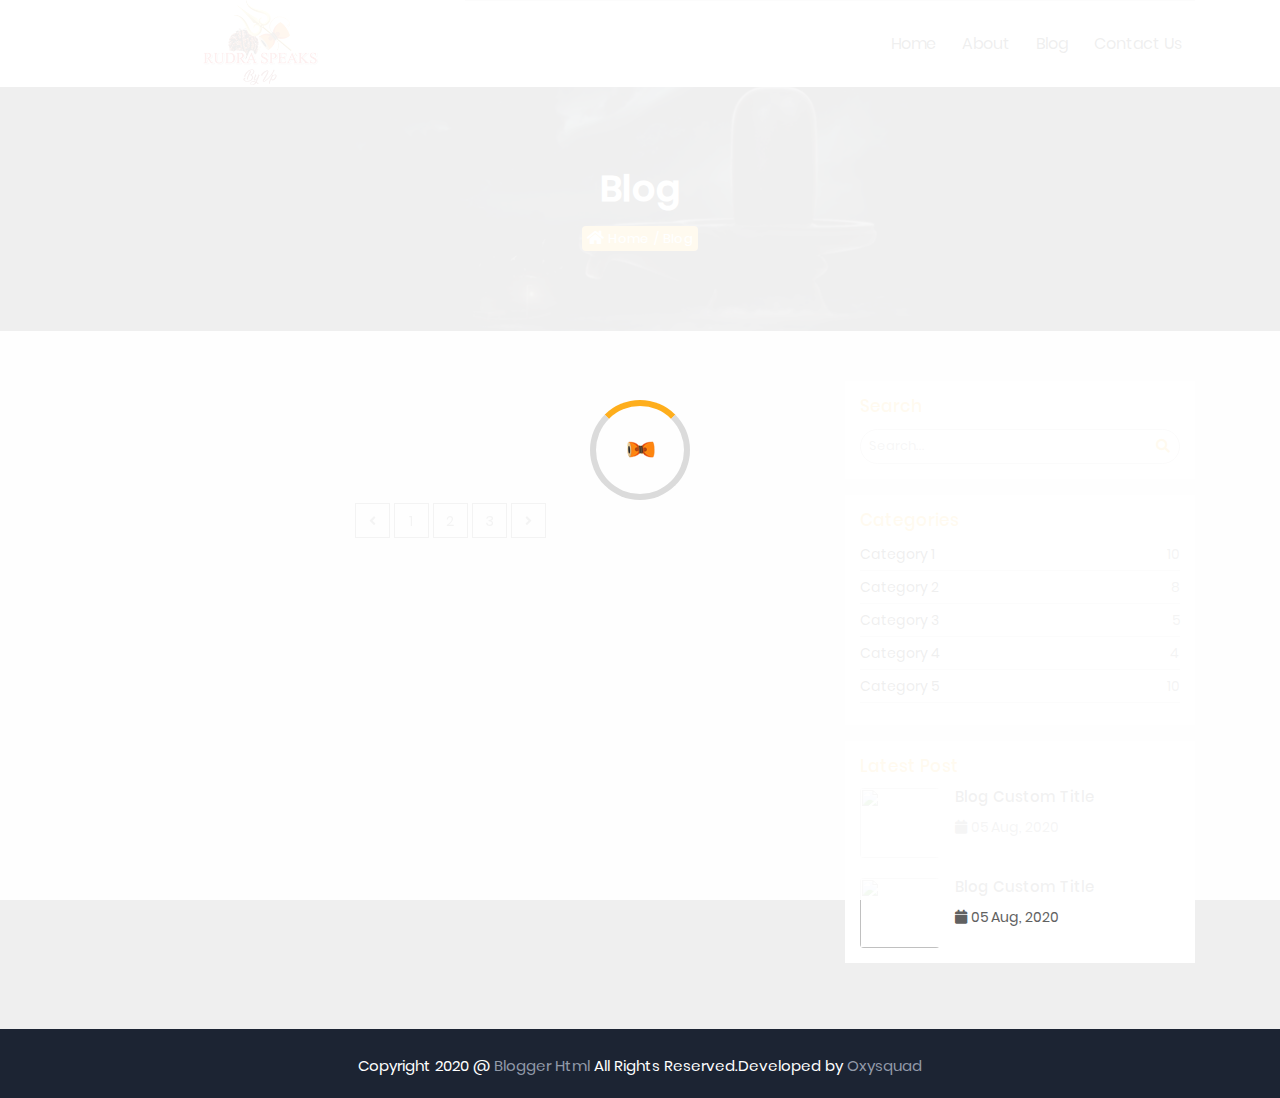
==== blog.html @ 0b875910 "2-sep upload" ====
<!DOCTYPE html>
<html lang="en">
<!-- BEGIN HEAD -->
<head>
<title>Blogger Html</title>
<meta charset="utf-8" />
<meta content="width=device-width, initial-scale=1.0" name="viewport" />
<meta name="description" content="Blogger Html Template" />
<meta name="keywords" content="Blogger Html , Blogs" /> 
<meta name="author" content="Blogger Html" />
<meta name="MobileOptimized" content="320" />
<!--srart theme style -->
<link href="css/main.css" rel="stylesheet" type="text/css" />
<!-- end theme style -->
<!-- favicon icon -->
<link rel="shortcut icon" type="image/icon" href="images/favicon.png">
<!-- favicon icon -->
</head>
<!-- END HEAD -->
<!--body start-->
<body>
<!--  loader start -->
<div class="ayu_loader">
	<div class="loader_img">
	  <img src="images/favicon.png" class="img-fluid" alt="">
	</div>
	<div class="loader_cover">
	</div>
</div>
<!--  loader end -->
<!-- Navigatoin header Start -->
<div class="navigation_header">
	<div class="container">
		<div class="row">
			<div class="col-lg-4 col-sm-12 col-12 header_logo">
				<div class="sc_logo">
					<a href="index.html">
						<img src="images/logo.png" class="img-fluid" alt=""/>
					</a>
				</div>
				<div class="nav_toggle">
					<i></i><i></i><i></i>
				</div>
			</div>
			<div class="col-lg-8 col-sm-12 col-12 header_nav">
				<div class="navigation_menu">
					<ul>
						<li><a href="index.html">Home</a></li>
						<li><a href="about.html">About</a></li>
						<li><a href="blog.html">Blog</a></li>
						<li><a href="contact.html">contact us</a></li>
					</ul>
				</div>
			</div>
		</div><!-- row -->
	</div><!-- container -->
</div>
<!-- Navigatoin header End -->
<!-- breadcrumb start -->
<div class="sc_wrapper page_banner_section">
	<div class="overlay"></div>
	<div class="container">
		<div class="row">
			<div class="col-sm-12 col-12">
				<div class="page_heading">
					<h3>Blog</h3>
				</div>
			</div>
			<div class="col-sm-12 col-12">
				<div class="breadcrumb_wrapper">
					<ul class="breadcrumb">
						<li><a href="index.html"><i class="fa fa-home"></i>Home</a></li>
						<li>Blog</li>
					</ul>
				</div>
			</div>
		</div>
	</div>
</div>
<!-- breadcrumb End -->
<!-- Blog section Start -->
<div class="sc_wrapper blog_wrapper bg_gray pad_top_bottom_50">
	<div class="container">
		<div class="row vg_blog_page_row">
		   <!-- blog column end -->
			<div class="col-lg-8 col-md-12 vg_blog_page_colm">
				<!-- blog row start -->
				<div class="row">
					<!-- blog start -->
					<div class="col-lg-6 col-md-6 col-12 blog_columns">
						<div class="vg_blog_figure blog_home_figure">
						  <a href="blog_single.html" class="blog_thumb">
							<img src="images/blog/home/blog_1.jpg" alt="" class="img-fluid"/>
							 <div class="overlay"></div>
							 <div class="blog_desc">
								<h4><span class="title">Lord Shiva Blogs</span></h4>
								<div class="meta_box">
									<span class="meta_item"><i class="fa fa-user"></i> jhon doe</span> 
									<span class="meta_item"><i class="fa fa-calendar"></i> December 01, 2016</span>
								</div>
								<p>It is a long established fact that a reader will be distracted by the readable.</p>
							  </div>
						  </a>
						</div>
					</div>
					<!-- blog End -->
					<!-- blog start -->
					<div class="col-lg-6 col-md-6 col-12 blog_columns">
						<div class="vg_blog_figure blog_home_figure">
						  <a href="blog_single.html" class="blog_thumb">
							<img src="images/blog/home/blog_2.jpg" alt="" class="img-fluid"/>
							 <div class="overlay"></div>
							 <div class="blog_desc">
								<h4><span class="title">Lord Shiva Blogs</span></h4>
								<div class="meta_box">
									<span class="meta_item"><i class="fa fa-user"></i> jhon doe</span> 
									<span class="meta_item"><i class="fa fa-calendar"></i> December 01, 2016</span>
								</div>
								<p>It is a long established fact that a reader will be distracted by the readable.</p>
							  </div>
						  </a>
						</div>
					</div>
					<!-- blog End -->
					<!-- blog start -->
					<div class="col-lg-6 col-md-6 col-12 blog_columns">
						<div class="vg_blog_figure blog_home_figure">
						  <a href="blog_single.html" class="blog_thumb">
							<img src="images/blog/home/blog_3.jpg" alt="" class="img-fluid"/>
							 <div class="overlay"></div>
							 <div class="blog_desc">
								<h4><span class="title">Lord Shiva Blogs</span></h4>
								<div class="meta_box">
									<span class="meta_item"><i class="fa fa-user"></i> jhon doe</span> 
									<span class="meta_item"><i class="fa fa-calendar"></i> December 01, 2016</span>
								</div>
								<p>It is a long established fact that a reader will be distracted by the readable.</p>
							  </div>
						  </a>
						</div>
					</div>
					<!-- blog End -->
					<!-- blog start -->
					<div class="col-lg-6 col-md-6 col-12 blog_columns">
						<div class="vg_blog_figure blog_home_figure">
						  <a href="blog_single.html" class="blog_thumb">
							<img src="images/blog/home/blog_1.jpg" alt="" class="img-fluid"/>
							 <div class="overlay"></div>
							 <div class="blog_desc">
								<h4><span class="title">Lord Shiva Blogs</span></h4>
								<div class="meta_box">
									<span class="meta_item"><i class="fa fa-user"></i> jhon doe</span> 
									<span class="meta_item"><i class="fa fa-calendar"></i> December 01, 2016</span>
								</div>
								<p>It is a long established fact that a reader will be distracted by the readable.</p>
							  </div>
						  </a>
						</div>
					</div>
					<!-- blog End -->
				</div>
				<!-- blog row end -->
				<!-- Pagination start -->
				<div class="blog_pagination">
					<ul class="pagination">
						<li>
						  <a href="#" class="prev"><i class="fa fa-angle-left"></i></a>
						</li>
						<li>
						  <a href="#">1</a>
						</li>
						<li>
						  <a href="#">2</a>
						</li>
						<li>
						  <a href="#">3</a>
						</li>
						<li>
						  <a href="#" class="next"><i class="fa fa-angle-right"></i></a>
						</li>
					</ul>
				</div>
				<!-- Pagination End -->
			</div>
			<!-- blog column end -->
			<!-- blog sidebar start -->
			<div class="col-lg-4 col-md-12 b_filter_colm">
				<span class="blog_filter_btn">
					Filter
				</span>
				<div class="blog_sidebar">
					<div class="b_widget">
						<h4 class="widget_title">Search</h4>
						<div class="widget_search">
							<form>
							  <div class="search_form">
								<input type="text" placeholder="Search...">
								<button class="search_btn" type="button"><i class="fa fa-search"></i></button>
							  </div>
							</form>
						</div>
					</div>
					<div class="b_widget">
						<h4 class="widget_title">Categories</h4>
						<div class="widget_menu cate_widget">
						  <ul>
							<li><a href="#">Category 1 <span class="cate_cnt">10</span></a></li>
							<li><a href="#">Category 2 <span class="cate_cnt">8</span></a></li>
							<li><a href="#">Category 3 <span class="cate_cnt">5</span></a></li>
							<li><a href="#">Category 4 <span class="cate_cnt">4</span></a></li>
							<li><a href="#">Category 5 <span class="cate_cnt">10</span></a>
							</li>
						  </ul>
					  </div>
					</div>
					<div class="b_widget">
						<h4 class="widget_title">Latest Post</h4>
						<div class="single_post_item">
							<div class="img_box">
							     <img src="images/blog/home/blog_3.jpg" alt="" class="img-fluid">
							</div>
							<div class="post_detail">
							  <h5 class="title"><a href="blog_single.html">blog custom title</a></h5>
							  <div class="post_time">
								<span class="post_time_item"><i class="fa fa-calendar" aria-hidden="true"></i>05 Aug, 2020</span>
							  </div>
							</div>
						</div>
						<div class="single_post_item">
							<div class="img_box">
							      <img src="images/blog/home/blog_2.jpg" alt="" class="img-fluid">
							</div>
							<div class="post_detail">
							  <h5 class="title"><a href="blog_single.html">blog custom title</a></h5>
							  <div class="post_time">
								<span class="post_time_item"><i class="fa fa-calendar" aria-hidden="true"></i>05 Aug, 2020</span>
							  </div>
							</div>
						</div>
					</div>
				</div>
			</div>
			<!-- blog sidebar end -->
		</div>
	</div>
</div>
<!-- Blog section End -->
<!-- footer start -->
<div class="footer_section">
    <div class="container">
		<div class="row">
			<div class="col-sm-12">
				<div class="copyright_text">
					<p>Copyright 2020 @ <a href="#"> Blogger Html </a>All Rights Reserved.Developed by <a href="http://www.oxysquad.com/">Oxysquad</a></p>
				</div>
			</div>
		</div>
	</div>
</div>
<!-- footer End -->
<!-- jquery library js -->
<script src="js/jquery.min.js"></script>
<!-- jquery library js -->
<!-- bootstrap js file-->
<script src="js/bootstrap.js"></script> 
<script src="js/bootstrap-select.js"></script>
<!-- bootstrap js file-->
<!-- owl carousel js file-->
<script src="js/plugins/slider/owl.carousel.min.js"></script> 
<!-- owl carousel js file-->
<!-- jquery ui file-->
<script src="js/plugins/jqueryui/jquery-ui.min.js"></script>
<!-- jquery ui file-->
<script src="js/custom.js"></script>
</body>
<!--body end -->
</html>
---- css/main.css ----
@import url("bootstrap.css");
@import url("bootstrap-select.css");
@import url("custom_animation.css");
@import url("font-awesome.css");
@import url("../js/plugins/slider/owl.carousel.min.css");
@import url("../js/plugins/jqueryui/jquery-ui.css");
@import url("font.css");
@import url("style.css");
@import url("responsive.css");
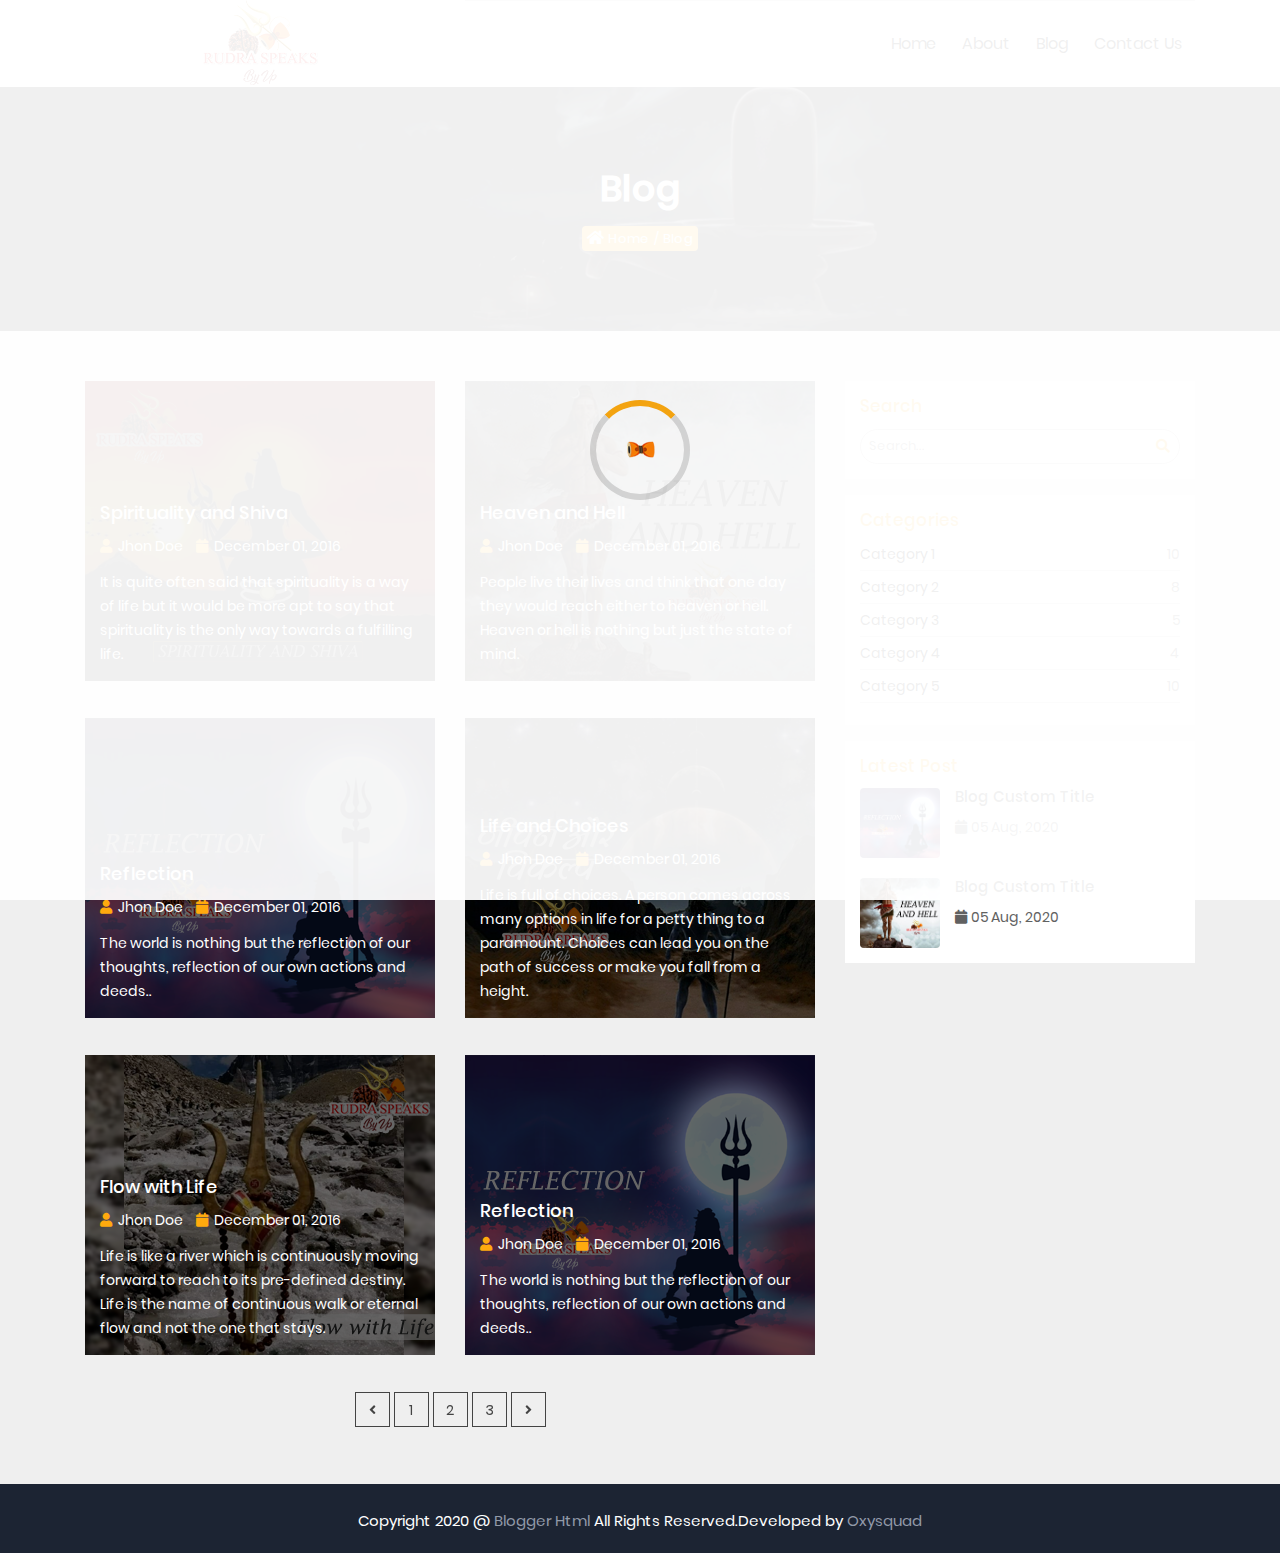
==== commit 867d64c5: "2 sep upload final" ====
--- a/blog.html
+++ b/blog.html
@@ -90,69 +90,105 @@
 					<div class="col-lg-6 col-md-6 col-12 blog_columns">
 						<div class="vg_blog_figure blog_home_figure">
 						  <a href="blog_single.html" class="blog_thumb">
-							<img src="images/blog/home/blog_1.jpg" alt="" class="img-fluid"/>
-							 <div class="overlay"></div>
-							 <div class="blog_desc">
-								<h4><span class="title">Lord Shiva Blogs</span></h4>
-								<div class="meta_box">
-									<span class="meta_item"><i class="fa fa-user"></i> jhon doe</span> 
-									<span class="meta_item"><i class="fa fa-calendar"></i> December 01, 2016</span>
-								</div>
-								<p>It is a long established fact that a reader will be distracted by the readable.</p>
-							  </div>
-						  </a>
-						</div>
-					</div>
-					<!-- blog End -->
-					<!-- blog start -->
-					<div class="col-lg-6 col-md-6 col-12 blog_columns">
-						<div class="vg_blog_figure blog_home_figure">
-						  <a href="blog_single.html" class="blog_thumb">
-							<img src="images/blog/home/blog_2.jpg" alt="" class="img-fluid"/>
-							 <div class="overlay"></div>
-							 <div class="blog_desc">
-								<h4><span class="title">Lord Shiva Blogs</span></h4>
-								<div class="meta_box">
-									<span class="meta_item"><i class="fa fa-user"></i> jhon doe</span> 
-									<span class="meta_item"><i class="fa fa-calendar"></i> December 01, 2016</span>
-								</div>
-								<p>It is a long established fact that a reader will be distracted by the readable.</p>
-							  </div>
-						  </a>
-						</div>
-					</div>
-					<!-- blog End -->
-					<!-- blog start -->
-					<div class="col-lg-6 col-md-6 col-12 blog_columns">
-						<div class="vg_blog_figure blog_home_figure">
-						  <a href="blog_single.html" class="blog_thumb">
-							<img src="images/blog/home/blog_3.jpg" alt="" class="img-fluid"/>
-							 <div class="overlay"></div>
-							 <div class="blog_desc">
-								<h4><span class="title">Lord Shiva Blogs</span></h4>
-								<div class="meta_box">
-									<span class="meta_item"><i class="fa fa-user"></i> jhon doe</span> 
-									<span class="meta_item"><i class="fa fa-calendar"></i> December 01, 2016</span>
-								</div>
-								<p>It is a long established fact that a reader will be distracted by the readable.</p>
-							  </div>
-						  </a>
-						</div>
-					</div>
-					<!-- blog End -->
-					<!-- blog start -->
-					<div class="col-lg-6 col-md-6 col-12 blog_columns">
-						<div class="vg_blog_figure blog_home_figure">
-						  <a href="blog_single.html" class="blog_thumb">
-							<img src="images/blog/home/blog_1.jpg" alt="" class="img-fluid"/>
-							 <div class="overlay"></div>
-							 <div class="blog_desc">
-								<h4><span class="title">Lord Shiva Blogs</span></h4>
-								<div class="meta_box">
-									<span class="meta_item"><i class="fa fa-user"></i> jhon doe</span> 
-									<span class="meta_item"><i class="fa fa-calendar"></i> December 01, 2016</span>
-								</div>
-								<p>It is a long established fact that a reader will be distracted by the readable.</p>
+							<img src="images/blog/home/blog_1.png" alt="" class="img-fluid"/>
+							 <div class="overlay"></div>
+							 <div class="blog_desc">
+								<h4><span class="title">Spirituality and Shiva</span></h4>
+								<div class="meta_box">
+									<span class="meta_item"><i class="fa fa-user"></i>jhon doe</span> 
+									<span class="meta_item"><i class="fa fa-calendar"></i>December 01, 2016</span>
+								</div>
+								<p>It is quite often said that spirituality is a way of life but it would be more apt to say that spirituality is the only way towards a fulfilling life.</p>
+							  </div>
+						  </a>
+						</div>
+					</div>
+					<!-- blog End -->
+					<!-- blog start -->
+					<div class="col-lg-6 col-md-6 col-12 blog_columns">
+						<div class="vg_blog_figure blog_home_figure">
+						  <a href="blog_single.html" class="blog_thumb">
+							<img src="images/blog/home/blog_2.png" alt="" class="img-fluid"/>
+							 <div class="overlay"></div>
+							 <div class="blog_desc">
+								<h4><span class="title">Heaven and Hell</span></h4>
+								<div class="meta_box">
+									<span class="meta_item"><i class="fa fa-user"></i>jhon doe</span> 
+									<span class="meta_item"><i class="fa fa-calendar"></i>December 01, 2016</span>
+								</div>
+								<p>People live their lives and think that one day they would reach either to heaven or hell. Heaven or hell is nothing but just the state of mind.</p>
+							  </div>
+						  </a>
+						</div>
+					</div>
+					<!-- blog End -->
+					<!-- blog start -->
+					<div class="col-lg-6 col-md-6 col-12 blog_columns">
+						<div class="vg_blog_figure blog_home_figure">
+						  <a href="blog_single.html" class="blog_thumb">
+							<img src="images/blog/home/blog_3.png" alt="" class="img-fluid"/>
+							 <div class="overlay"></div>
+							 <div class="blog_desc">
+								<h4><span class="title">Reflection</span></h4>
+								<div class="meta_box">
+									<span class="meta_item"><i class="fa fa-user"></i>jhon doe</span> 
+									<span class="meta_item"><i class="fa fa-calendar"></i>December 01, 2016</span>
+								</div>
+								<p>The world is nothing but the reflection of our thoughts, reflection of our own actions and deeds..</p>
+							  </div>
+						  </a>
+						</div>
+					</div>
+					<!-- blog End -->
+					<!-- blog start -->
+					<div class="col-lg-6 col-md-6 col-12 blog_columns">
+						<div class="vg_blog_figure blog_home_figure">
+						  <a href="blog_single.html" class="blog_thumb">
+							<img src="images/blog/home/blog_4.png" alt="" class="img-fluid"/>
+							 <div class="overlay"></div>
+							 <div class="blog_desc">
+								<h4><span class="title">Life and Choices</span></h4>
+								<div class="meta_box">
+									<span class="meta_item"><i class="fa fa-user"></i>jhon doe</span> 
+									<span class="meta_item"><i class="fa fa-calendar"></i>December 01, 2016</span>
+								</div>
+								<p>Life is full of choices. A person comes across many options in life for a petty thing to a paramount. Choices can lead you on the path of success or make you fall from a height.</p>
+							  </div>
+						  </a>
+						</div>
+					</div>
+					<!-- blog End -->
+					<!-- blog start -->
+					<div class="col-lg-6 col-md-6 col-12 blog_columns">
+						<div class="vg_blog_figure blog_home_figure">
+						  <a href="blog_single.html" class="blog_thumb">
+							<img src="images/blog/home/blog_5.png" alt="" class="img-fluid"/>
+							 <div class="overlay"></div>
+							 <div class="blog_desc">
+								<h4><span class="title">Flow with Life</span></h4>
+								<div class="meta_box">
+									<span class="meta_item"><i class="fa fa-user"></i>jhon doe</span> 
+									<span class="meta_item"><i class="fa fa-calendar"></i>December 01, 2016</span>
+								</div>
+								<p>Life is like a river which is continuously moving forward to reach to its pre-defined destiny. Life is the name of continuous walk or eternal flow and not the one that stays.</p>
+							  </div>
+						  </a>
+						</div>
+					</div>
+					<!-- blog End -->
+					<!-- blog start -->
+					<div class="col-lg-6 col-md-6 col-12 blog_columns">
+						<div class="vg_blog_figure blog_home_figure">
+						  <a href="blog_single.html" class="blog_thumb">
+							<img src="images/blog/home/blog_3.png" alt="" class="img-fluid"/>
+							 <div class="overlay"></div>
+							 <div class="blog_desc">
+								<h4><span class="title">Reflection</span></h4>
+								<div class="meta_box">
+									<span class="meta_item"><i class="fa fa-user"></i>jhon doe</span> 
+									<span class="meta_item"><i class="fa fa-calendar"></i>December 01, 2016</span>
+								</div>
+								<p>The world is nothing but the reflection of our thoughts, reflection of our own actions and deeds..</p>
 							  </div>
 						  </a>
 						</div>
@@ -217,7 +253,7 @@
 						<h4 class="widget_title">Latest Post</h4>
 						<div class="single_post_item">
 							<div class="img_box">
-							     <img src="images/blog/home/blog_3.jpg" alt="" class="img-fluid">
+							     <img src="images/blog/home/blog_3.png" alt="" class="img-fluid">
 							</div>
 							<div class="post_detail">
 							  <h5 class="title"><a href="blog_single.html">blog custom title</a></h5>
@@ -228,7 +264,7 @@
 						</div>
 						<div class="single_post_item">
 							<div class="img_box">
-							      <img src="images/blog/home/blog_2.jpg" alt="" class="img-fluid">
+							      <img src="images/blog/home/blog_2.png" alt="" class="img-fluid">
 							</div>
 							<div class="post_detail">
 							  <h5 class="title"><a href="blog_single.html">blog custom title</a></h5>
